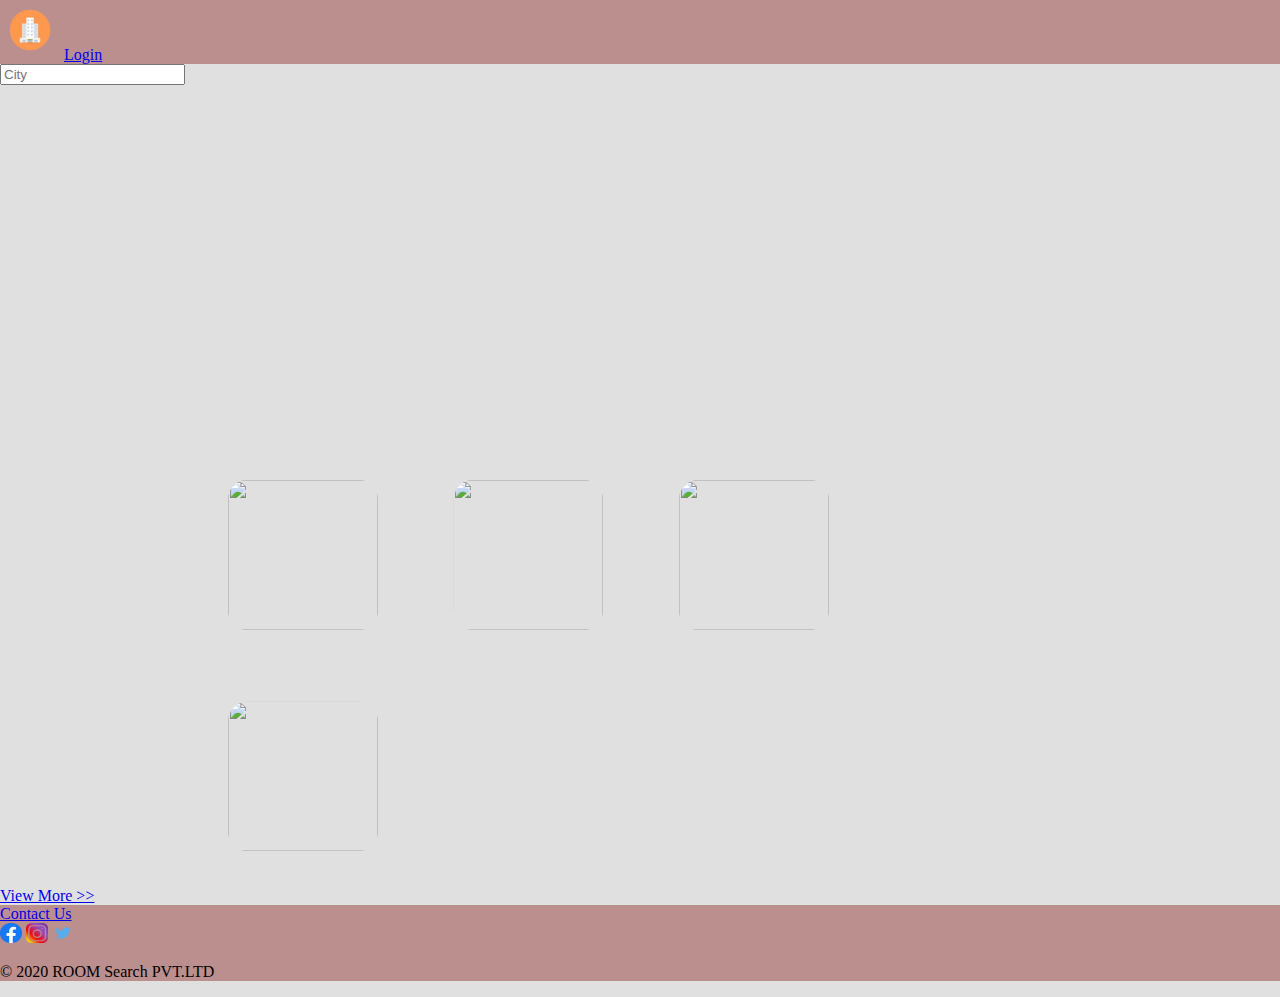
==== index.html @ 1270f101 "checkpoint 5" ====
<!DOCTYPE html>
<html>
<head>
    <link rel="stylesheet" href="styles/index.css">
</head>
<body>
       <!-- <div id="container"> -->
           <header id="header">
           <div>
               <img src="assests/images/logo.png" alt="logo" height="60px" width="60px"/>
               <span><a href="login.html">Login</a></span>             
           </div>
        </header>
           <div id="content">
               <form>
                   <div class="bg-img">
                    <div class="container">
                      <div class="topnav">
                        <input type="text" placeholder="City"/>
                      </div>
                    </div>
                  </div>
                </form>
                    <div class="cities">
                        <a href="list.html"><img class="places" src="https://media-cdn.tripadvisor.com/media/photo-s/15/33/fe/a2/new-delhi.jpg" /></a>
                   
                        <img class="places" src="https://media-cdn.tripadvisor.com/media/photo-s/15/33/fc/f0/goa.jpg" />
                    
                        <img class="places" src="https://media-cdn.tripadvisor.com/media/photo-s/0f/98/f7/df/charminar.jpg" />
                    
                        <img class="places" src="https://media-cdn.tripadvisor.com/media/photo-s/15/33/fe/ac/kolkata-calcutta.jpg" /><br>
                      
                    </div>
                    <a href="#">View More >></a>
        <footer id="footer">
               <a href="contact.html">Contact Us</a><br>
               <a href="https://www.facebook.com" target="_blank"><img class="social" src="assests/images/facebook.png" /></a>
               <a href="https://www.instagram.com" target="_blank"><img class="social" src="assests/images/instagram.png"/></a>
               <a href="https://www.twitter.com" target="_blank"><img class="social" src="assests/images/twitter.png"/></a> 
               <p>&copy 2020 ROOM Search PVT.LTD</p>
        </footer>
       <!-- </div>    -->
</body>
</html>



<!-- <div class="row">
    <div class="col-8" id="Delhi">
        <a href="list.html"><img class="places" src="https://media-cdn.tripadvisor.com/media/photo-s/15/33/fe/a2/new-delhi.jpg" /></a>
    </div>
    <div class="col-8" id="goa">
        <img class="places" src="https://media-cdn.tripadvisor.com/media/photo-s/15/33/fc/f0/goa.jpg" />
    </div>
    <div class="col-8" id="hyderabad">
        <img class="places" src="https://media-cdn.tripadvisor.com/media/photo-s/0f/98/f7/df/charminar.jpg" />
    </div>
    <div class="col-8" id="mumbai">
        <img class="places" src="https://media-cdn.tripadvisor.com/media/photo-s/15/33/fe/ac/kolkata-calcutta.jpg" /><br>
    </div>
         <a href="#">View More >></a>
</div>
</div> -->
---- styles/index.css ----
.places{

    height: 150px;
    width: 150px;
}
.social{
    height: 20px;
    width: 22px;
}
body{
    background-color: #e0e0e0;
    margin: 0%;
}
#header{
    background-color: rosybrown;
    margin: 0px;
    padding: 0px;
}

.bg-img{ /* The image used */
    background-image: url("https://media-cdn.tripadvisor.com/media/photo-o/14/10/2e/af/india.jpg");
    
    min-height: 380px;
    
    /* Center and scale the image nicely */
    background-position: center;
    background-repeat: no-repeat;
    background-size: cover;
}
.cities {
    margin-left: 15%;
    margin-right: 15%;
    
}
.places{
    padding: 4%;
    border-radius: 25%;
}
#footer{
    background-color: rosybrown;
    margin: 0%;
    padding: 0%;
}
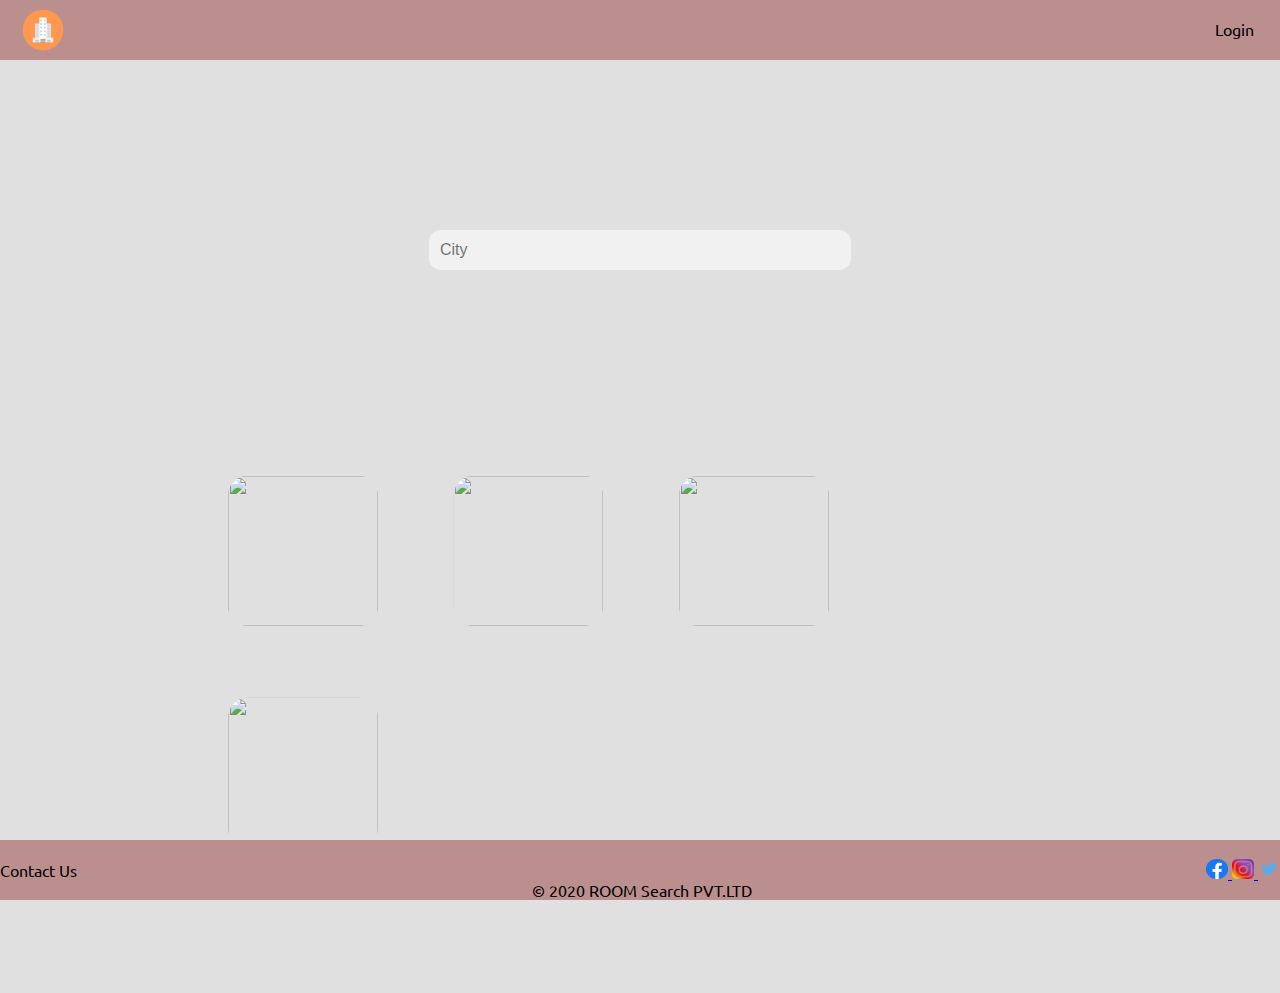
==== commit d9ab42a1: "checkpoint 6" ====
--- a/index.html
+++ b/index.html
@@ -2,26 +2,26 @@
 <html>
 <head>
     <link rel="stylesheet" href="styles/index.css">
+    <link rel="stylesheet" href="styles/common.css">
+    <link href="https://fonts.googleapis.com/css2?family=Ubuntu&display=swap" rel="stylesheet">
 </head>
 <body>
-       <!-- <div id="container"> -->
-           <header id="header">
-           <div>
-               <img src="assests/images/logo.png" alt="logo" height="60px" width="60px"/>
-               <span><a href="login.html">Login</a></span>             
-           </div>
-        </header>
+       <div id="container">
+            <header id="header">
+
+               <img class="logo" src="assests/images/logo.png" alt="logo" />
+            
+               <span><a class="login" href="login.html">Login</a></span>   
+
+            </header>
            <div id="content">
-               <form>
-                   <div class="bg-img">
-                    <div class="container">
-                      <div class="topnav">
-                        <input type="text" placeholder="City"/>
-                      </div>
-                    </div>
-                  </div>
-                </form>
-                    <div class="cities">
+                <section id="search">
+                    <form action="" id="searchBar">
+                        <input type="text" placeholder="City">
+                    </form>
+                </section>
+            </div>
+            <div class="cities">
                         <a href="list.html"><img class="places" src="https://media-cdn.tripadvisor.com/media/photo-s/15/33/fe/a2/new-delhi.jpg" /></a>
                    
                         <img class="places" src="https://media-cdn.tripadvisor.com/media/photo-s/15/33/fc/f0/goa.jpg" />
@@ -30,34 +30,36 @@
                     
                         <img class="places" src="https://media-cdn.tripadvisor.com/media/photo-s/15/33/fe/ac/kolkata-calcutta.jpg" /><br>
                       
-                    </div>
-                    <a href="#">View More >></a>
-        <footer id="footer">
-               <a href="contact.html">Contact Us</a><br>
-               <a href="https://www.facebook.com" target="_blank"><img class="social" src="assests/images/facebook.png" /></a>
-               <a href="https://www.instagram.com" target="_blank"><img class="social" src="assests/images/instagram.png"/></a>
-               <a href="https://www.twitter.com" target="_blank"><img class="social" src="assests/images/twitter.png"/></a> 
-               <p>&copy 2020 ROOM Search PVT.LTD</p>
-        </footer>
-       <!-- </div>    -->
+            </div>
+            <section id="viewmore">
+                <a href="#">View more >></a>
+            </section>
+                    
+
+                <footer>
+                        <section id="contactus">
+                              <a href="contact.html">Contact Us</a>
+                        </section>
+         
+                        <section id="copy">
+                               <p>&copy 2020 ROOM Search PVT.LTD</p>
+                        </section>
+                         
+                        <section id="fit">
+                             <a href="https://www.facebook.com" target="_blank">
+                                 <img class="social" src="assests/images/facebook.png" />
+                              </a>
+                             <a href="https://www.instagram.com" target="_blank">
+                                 <img class="social" src="assests/images/instagram.png"/>
+                              </a>
+              
+                             <a href="https://www.twitter.com" target="_blank">
+                                 <img class="social" src="assests/images/twitter.png"/>
+                              </a> 
+                        </section>       
+                 </footer> 
+       </div>   
 </body>
 </html>
 
 
-
-<!-- <div class="row">
-    <div class="col-8" id="Delhi">
-        <a href="list.html"><img class="places" src="https://media-cdn.tripadvisor.com/media/photo-s/15/33/fe/a2/new-delhi.jpg" /></a>
-    </div>
-    <div class="col-8" id="goa">
-        <img class="places" src="https://media-cdn.tripadvisor.com/media/photo-s/15/33/fc/f0/goa.jpg" />
-    </div>
-    <div class="col-8" id="hyderabad">
-        <img class="places" src="https://media-cdn.tripadvisor.com/media/photo-s/0f/98/f7/df/charminar.jpg" />
-    </div>
-    <div class="col-8" id="mumbai">
-        <img class="places" src="https://media-cdn.tripadvisor.com/media/photo-s/15/33/fe/ac/kolkata-calcutta.jpg" /><br>
-    </div>
-         <a href="#">View More >></a>
-</div>
-</div> -->--- a/styles/index.css
+++ b/styles/index.css
@@ -1,33 +1,56 @@
-
 
 .places{
-
     height: 150px;
     width: 150px;
 }
-.social{
-    height: 20px;
-    width: 22px;
-}
+
 body{
     background-color: #e0e0e0;
     margin: 0%;
+    min-height: 100vh;
 }
 #header{
     background-color: rosybrown;
     margin: 0px;
     padding: 0px;
+    position: sticky;
+    top: 0%;
+    width: 100%;
+}
+.login{
+    text-decoration: none;
+    color: black;
+    float: right;
+    margin-right: 2%;
+    margin-top: 1.5%;
+}
+.logo{
+    height: 60px;
+    width: 60px;
+    vertical-align: middle;
+    margin-left: 1%;
 }
 
-.bg-img{ /* The image used */
-    background-image: url("https://media-cdn.tripadvisor.com/media/photo-o/14/10/2e/af/india.jpg");
-    
-    min-height: 380px;
-    
-    /* Center and scale the image nicely */
-    background-position: center;
+#search{
+    background-image: url(https://media-cdn.tripadvisor.com/media/photo-o/14/10/2e/af/india.jpg);
     background-repeat: no-repeat;
     background-size: cover;
+    background-position: center;
+    height: 380px;
+    margin: 0;
+
+    display: flex;
+    justify-content: center;
+    align-items: center;
+}
+
+#searchBar > input{
+    background-color: #f1f1f1;
+    border: 1px solid transparent;
+    border-radius: 12px;
+    width: 400px;
+    font-size: 16px;
+    padding: 10px;
 }
 .cities {
     margin-left: 15%;
@@ -38,10 +61,33 @@
     padding: 4%;
     border-radius: 25%;
 }
-#footer{
+#viewmore{
+    text-align: center;
+    margin-bottom: 30px;
+}
+#viewmore > a{
+    text-decoration: none;
+    color: black;
+}
+footer{
     background-color: rosybrown;
-    margin: 0%;
-    padding: 0%;
+    position: sticky;
+    bottom: 0%;
+    display: flex;
+    justify-content: space-between;
+    align-items: center;
+    width: 100%;
+    height: 60px;
 }
-
-
+.social{
+    height: 20px;
+    width: 22px;
+}
+#contactus > a{
+    text-decoration: none;
+    color: black;   
+}
+#copy > p{
+    margin-bottom: 0%;
+    margin-top: 18%;
+}
--- a/styles/common.css
+++ b/styles/common.css
@@ -0,0 +1,5 @@
+
+
+body{
+    font-family: 'Ubuntu', sans-serif;
+}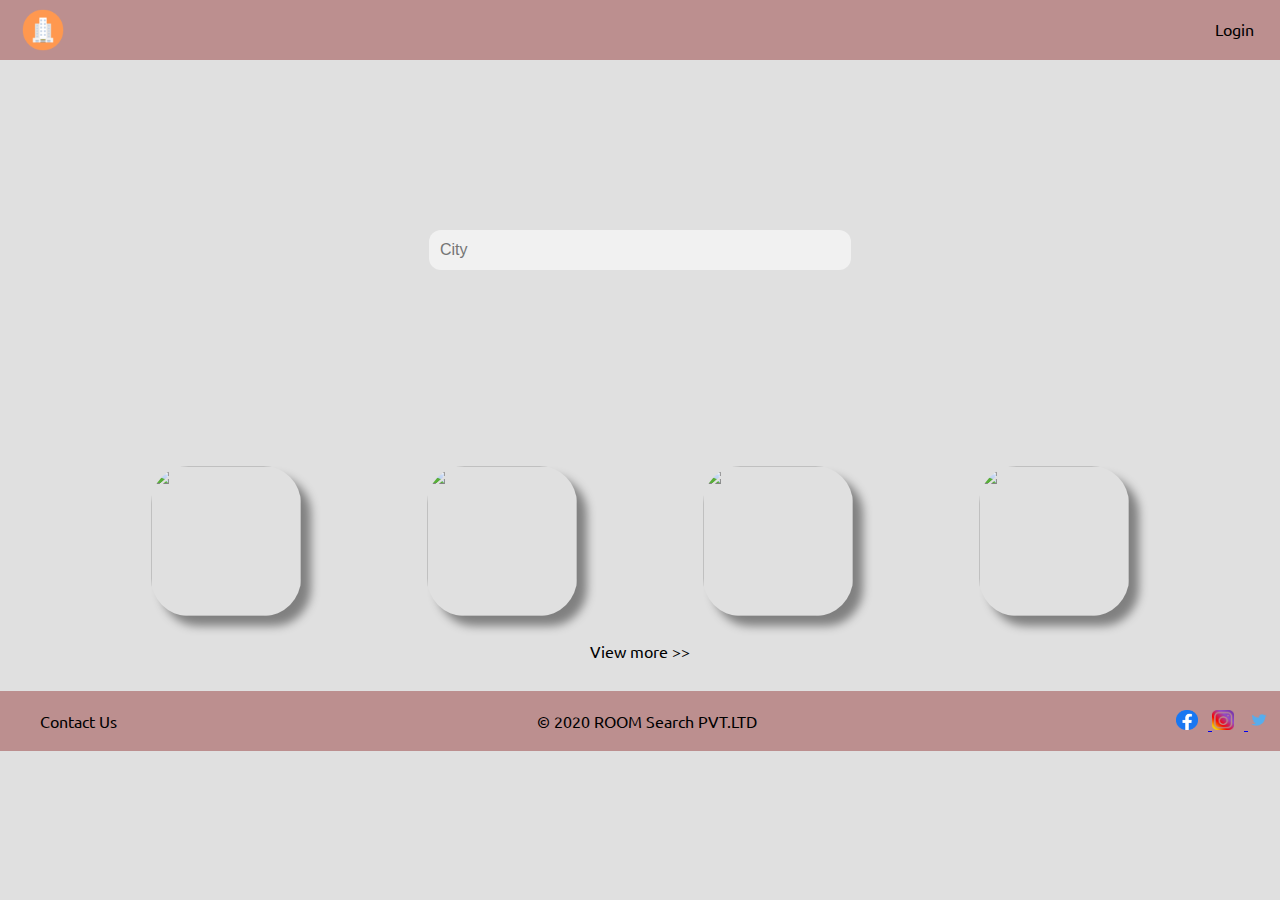
==== commit da94df5a: "checkpoint 7" ====
--- a/index.html
+++ b/index.html
@@ -8,11 +8,9 @@
 <body>
        <div id="container">
             <header id="header">
+                    <img class="logo" src="assests/images/logo.png" alt="logo"/>
 
-               <img class="logo" src="assests/images/logo.png" alt="logo" />
-            
-               <span><a class="login" href="login.html">Login</a></span>   
-
+                    <span><a class="login" href="login.html">Login</a></span> 
             </header>
            <div id="content">
                 <section id="search">
@@ -22,13 +20,35 @@
                 </section>
             </div>
             <div class="cities">
-                        <a href="list.html"><img class="places" src="https://media-cdn.tripadvisor.com/media/photo-s/15/33/fe/a2/new-delhi.jpg" /></a>
-                   
-                        <img class="places" src="https://media-cdn.tripadvisor.com/media/photo-s/15/33/fc/f0/goa.jpg" />
-                    
-                        <img class="places" src="https://media-cdn.tripadvisor.com/media/photo-s/0f/98/f7/df/charminar.jpg" />
-                    
-                        <img class="places" src="https://media-cdn.tripadvisor.com/media/photo-s/15/33/fe/ac/kolkata-calcutta.jpg" /><br>
+                        <div class="hov">
+                             <a href="list.html"><img class="places" src="https://media-cdn.tripadvisor.com/media/photo-s/15/33/fe/a2/new-delhi.jpg" />
+                                <div class="overlay">
+                                    <div class="text">Delhi</div>
+                                  </div>
+                            </a>
+                        </div>
+                        
+                        <div class="hov">
+                            <img class="places" src="https://media-cdn.tripadvisor.com/media/photo-s/15/33/fc/f0/goa.jpg" />
+                            <div class="overlay">
+                                <div class="text">Goa</div>
+                              </div>
+                        </div> 
+                        
+                        <div class="hov">
+                            <img class="places" src="https://media-cdn.tripadvisor.com/media/photo-s/0f/98/f7/df/charminar.jpg" />
+                            <div class="overlay">
+                                <div class="text">Hyderabad</div>
+                              </div>
+                        </div>  
+                        
+                        <div class="hov">
+                            <img class="places" src="https://media-cdn.tripadvisor.com/media/photo-s/15/33/fe/ac/kolkata-calcutta.jpg" />
+                            <div class="overlay">
+                                <div class="text">kolkata</div>
+                              </div>
+                        </div>  
+                        
                       
             </div>
             <section id="viewmore">
--- a/styles/index.css
+++ b/styles/index.css
@@ -51,15 +51,69 @@
     width: 400px;
     font-size: 16px;
     padding: 10px;
+    outline: none;
+        
 }
 .cities {
     margin-left: 15%;
     margin-right: 15%;
+    /* margin-top: 2%; */
+    padding: 0%;
+    text-align: center;
+    margin: 2%;
+    display: flex;
+    justify-content: space-evenly;
+}
+
+/* Hover start */
+.cities {
+    position: relative;
+    /* width: 50%; */
+  }
+  
+  .places {
+    display: block;
+    /* width: 100%;
+    height: auto; */
+  }
+  
+  .overlay {
+    position: absolute;
+    top: 0;
+    bottom: 0;
+    left: 0;
+    right: 0;
+    height: 100%;
+    width: 100%;
+    opacity: 0;
+    border-radius: 25%;
+    background-color: rgba(0, 0, 0, 0.6);
+  }
+  
+  .hov:hover .overlay {
+    opacity: 0.5;
+  }
+  .hov{
+      position: relative;
+  }
+  
+  .text {
+    color: #f1f1f1;
+    font-size: 20px;
+    position: absolute;
+    top: 50%;
+    left: 50%;
+    -webkit-transform: translate(-50%, -50%);
+    -ms-transform: translate(-50%, -50%);
+    transform: translate(-50%, -50%);
+    text-align: center;
+  }
+  /* hover end here */
+.places{
+    padding: 0%;
+    border-radius: 25%;
+    box-shadow: 10px 10px 10px grey;
     
-}
-.places{
-    padding: 4%;
-    border-radius: 25%;
 }
 #viewmore{
     text-align: center;
@@ -78,16 +132,22 @@
     align-items: center;
     width: 100%;
     height: 60px;
+    vertical-align: middle;
+    
 }
 .social{
     height: 20px;
     width: 22px;
+    margin-right: 10px;
+    
 }
 #contactus > a{
     text-decoration: none;
     color: black;   
+    margin-left: 40px;
 }
-#copy > p{
+/* #copy > p{
     margin-bottom: 0%;
-    margin-top: 18%;
-}
+    margin-top: 18%; 
+     vertical-align: middle;
+} */
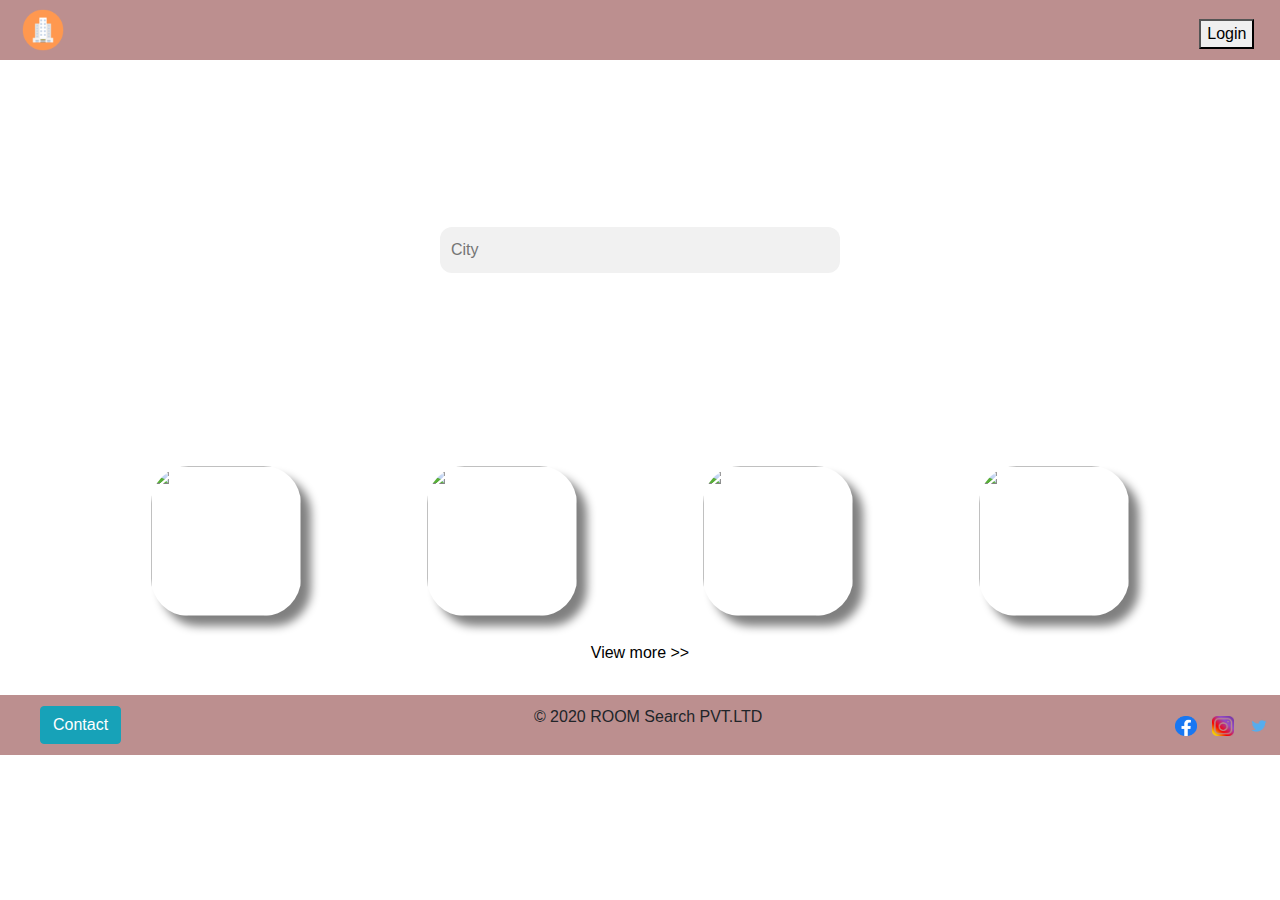
==== commit 39c6dd83: "checkpoint 8" ====
--- a/index.html
+++ b/index.html
@@ -4,13 +4,21 @@
     <link rel="stylesheet" href="styles/index.css">
     <link rel="stylesheet" href="styles/common.css">
     <link href="https://fonts.googleapis.com/css2?family=Ubuntu&display=swap" rel="stylesheet">
+    <link rel="stylesheet" href="https://stackpath.bootstrapcdn.com/bootstrap/4.5.0/css/bootstrap.min.css">
 </head>
 <body>
        <div id="container">
             <header id="header">
                     <img class="logo" src="assests/images/logo.png" alt="logo"/>
 
-                    <span><a class="login" href="login.html">Login</a></span> 
+                    <!-- <span><a class="login" href="login.html">Login</a></span>  -->
+
+                    <!-- Button trigger modal -->
+                        <button type="button" class="login" href="login.html" class="btn btn-primary" data-toggle="modal" data-target="#exampleModal">
+                            Login 
+                        </button>
+                        
+                       
             </header>
            <div id="content">
                 <section id="search">
@@ -56,9 +64,11 @@
             </section>
                     
 
-                <footer>
+                <div class="footer">
                         <section id="contactus">
-                              <a href="contact.html">Contact Us</a>
+                            <button type="button" href="login.html" class="btn btn-info" data-toggle="modal" data-target="#contact">
+                                Contact
+                            </button>
                         </section>
          
                         <section id="copy">
@@ -77,9 +87,61 @@
                                  <img class="social" src="assests/images/twitter.png"/>
                               </a> 
                         </section>       
-                 </footer> 
-       </div>   
+                    </div> 
+       </div> 
+       <script src="https://ajax.googleapis.com/ajax/libs/jquery/3.5.1/jquery.min.js"></script>
+       <script src="https://stackpath.bootstrapcdn.com/bootstrap/4.5.0/js/bootstrap.min.js"></script>  
 </body>
+ <!-- Modal -->
+ <div class="modal fade" id="exampleModal" tabindex="-1" role="dialog" aria-labelledby="exampleModalLabel" aria-hidden="true">
+    <div class="modal-dialog" role="document">
+    <div class="modal-content">
+        <div class="modal-header">
+        <h5 class="modal-title" id="exampleModalLabel">Please login</h5>
+        <button type="button" class="close" data-dismiss="modal" aria-label="Close">
+            <span aria-hidden="true">&times;</span>
+        </button>
+        </div>
+        <div class="modal-body">
+            <form action="index.html" method="get">
+                <label for="username">Username:</label>
+                <input  name="username" type="text" required autocomplete="off" placeholder="Enter Username"/><br>
+                <label for="userpassword">Password:</label>
+                <input  name="userpassword" type="password" required placeholder="Enter Password"/><br>
+            </form>
+        </div>
+        <div class="modal-footer d-flex justify-content-center">
+        <button type="button" class="btn btn-primary">Login</button>
+        </div>
+    </div>
+    </div>
+</div>
+
+ <!-- Modal -->
+ <div class="modal fade" id="contact" tabindex="-1" role="dialog" aria-labelledby="exampleModalLabel" aria-hidden="true">
+    <div class="modal-dialog" role="document">
+    <div class="modal-content">
+        <div class="modal-header">
+        <h5 class="modal-title" id="exampleModalLabel">Get In Touch</h5>
+        <button type="button" class="close" data-dismiss="modal" aria-label="Close">
+            <span aria-hidden="true">&times;</span>
+        </button>
+        </div>
+        <div class="modal-body">
+
+            Thank you for reaching out!!!
+        </p>
+        <p>Please enter your email and we will get back to you.</p>
+        <form action="index.html">
+            <input type="email" required autocomplete="off" placeholder="Enter your email"/><br>
+        </form>
+        </div>
+        <div class="modal-footer">
+        <button type="button" class="btn btn-primary">Submit</button>
+        </div>
+    </div>
+    </div>
+</div>
 </html>
 
 
--- a/styles/index.css
+++ b/styles/index.css
@@ -123,7 +123,7 @@
     text-decoration: none;
     color: black;
 }
-footer{
+.footer{
     background-color: rosybrown;
     position: sticky;
     bottom: 0%;
@@ -141,7 +141,7 @@
     margin-right: 10px;
     
 }
-#contactus > a{
+#contactus{
     text-decoration: none;
     color: black;   
     margin-left: 40px;
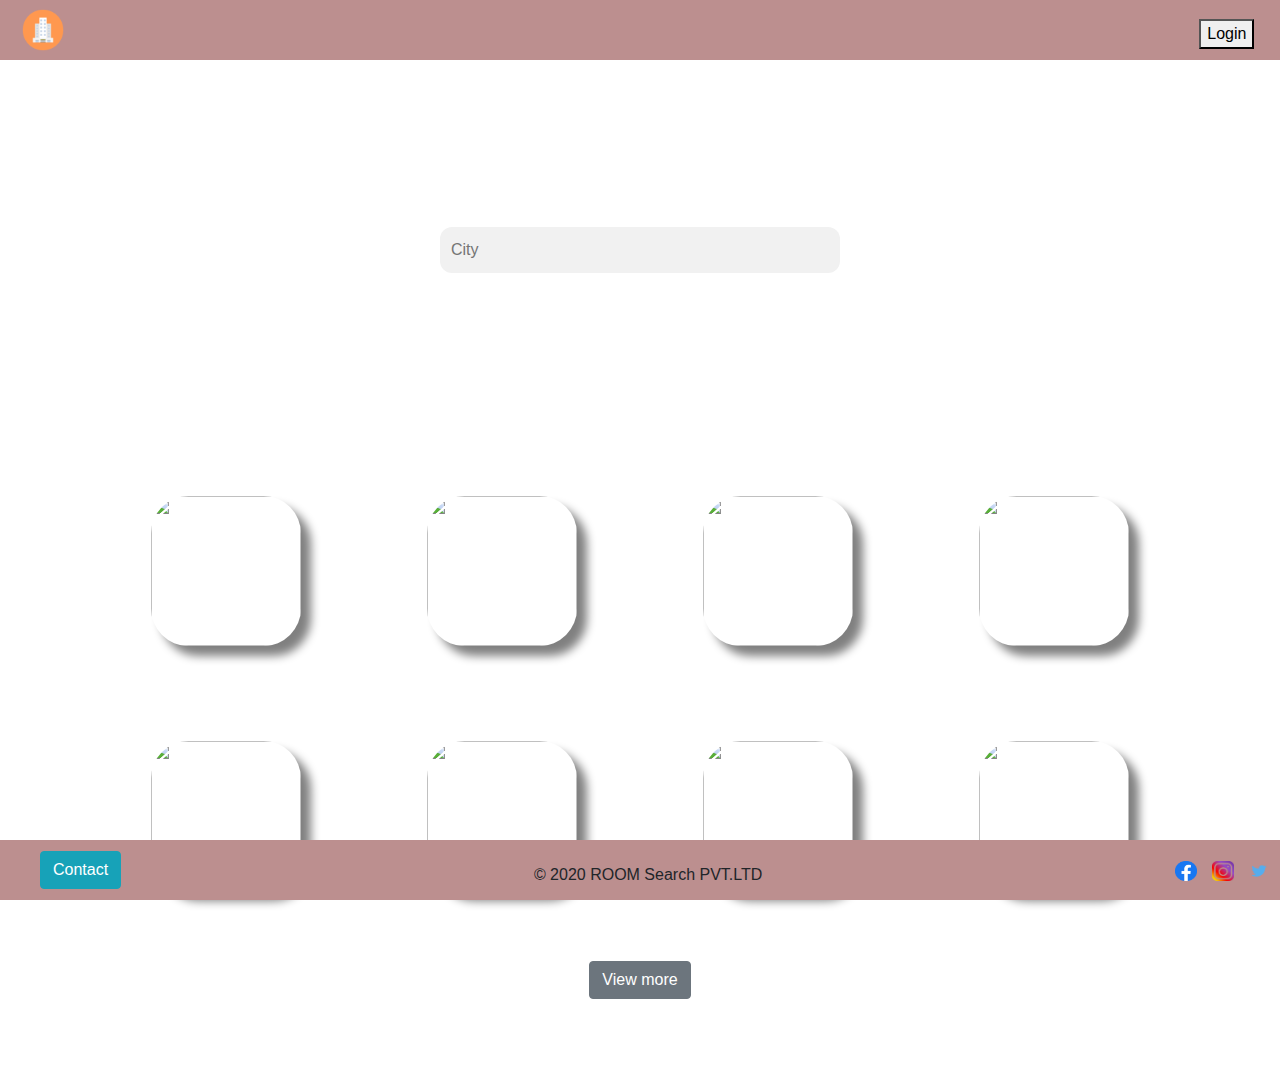
==== commit c96daa4b: "checkpoint 10" ====
--- a/index.html
+++ b/index.html
@@ -10,15 +10,10 @@
        <div id="container">
             <header id="header">
                     <img class="logo" src="assests/images/logo.png" alt="logo"/>
-
-                    <!-- <span><a class="login" href="login.html">Login</a></span>  -->
-
-                    <!-- Button trigger modal -->
                         <button type="button" class="login" href="login.html" class="btn btn-primary" data-toggle="modal" data-target="#exampleModal">
                             Login 
                         </button>
-                        
-                       
+                                  
             </header>
            <div id="content">
                 <section id="search">
@@ -27,7 +22,7 @@
                     </form>
                 </section>
             </div>
-            <div class="cities">
+            <div class="cities1">
                         <div class="hov">
                              <a href="list.html"><img class="places" src="https://media-cdn.tripadvisor.com/media/photo-s/15/33/fe/a2/new-delhi.jpg" />
                                 <div class="overlay">
@@ -55,16 +50,44 @@
                             <div class="overlay">
                                 <div class="text">kolkata</div>
                               </div>
-                        </div>  
-                        
-                      
+                        </div>           
             </div>
+            <div class="cities2">
+                <div class="hov">
+                     <img class="places" src="https://media-cdn.tripadvisor.com/media/photo-s/15/4d/46/b8/chennai-madras.jpg" />
+                        <div class="overlay">
+                            <div class="text">Chennai</div>
+                          </div>
+                </div>
+                
+                <div class="hov">
+                    <img class="places" src="https://media-cdn.tripadvisor.com/media/photo-s/15/33/fc/fc/agra.jpg" />
+                    <div class="overlay">
+                        <div class="text">Agra</div>
+                      </div>
+                </div> 
+                
+                <div class="hov">
+                    <img class="places" src="https://media-cdn.tripadvisor.com/media/photo-s/10/a3/3b/8a/screenshot-2017-09-12.jpg" />
+                    <div class="overlay">
+                        <div class="text">Jaipur</div>
+                      </div>
+                </div>  
+                
+                <div class="hov">
+                    <img class="places" src="https://media-cdn.tripadvisor.com/media/photo-s/0c/d2/2f/7a/palace-from-the-outside.jpg" />
+                    <div class="overlay">
+                        <div class="text">Bengaluru</div>
+                      </div>
+                </div>  
+                
+              
+    </div>
             <section id="viewmore">
-                <a href="#">View more >></a>
+                <button type="button" class="btn btn-secondary"><a href="#" >View more</a></button>
             </section>
-                    
-
-                <div class="footer">
+    
+            <div class="footer">
                         <section id="contactus">
                             <button type="button" href="login.html" class="btn btn-info" data-toggle="modal" data-target="#contact">
                                 Contact
@@ -87,7 +110,7 @@
                                  <img class="social" src="assests/images/twitter.png"/>
                               </a> 
                         </section>       
-                    </div> 
+            </div> 
        </div> 
        <script src="https://ajax.googleapis.com/ajax/libs/jquery/3.5.1/jquery.min.js"></script>
        <script src="https://stackpath.bootstrapcdn.com/bootstrap/4.5.0/js/bootstrap.min.js"></script>  
--- a/styles/index.css
+++ b/styles/index.css
@@ -54,7 +54,7 @@
     outline: none;
         
 }
-.cities {
+.cities1 {
     margin-left: 15%;
     margin-right: 15%;
     /* margin-top: 2%; */
@@ -63,14 +63,30 @@
     margin: 2%;
     display: flex;
     justify-content: space-evenly;
+    bottom: 20px;
+    top: 30px;
+}
+
+.cities2 {
+  margin-left: 15%;
+  margin-right: 15%;
+  /* margin-top: 2%; */
+  padding: 0%;
+  text-align: center;
+  margin: 2%;
+  display: flex;
+  justify-content: space-evenly;
+  margin-bottom: 170px;
+  top: 100px;
+}
+.cities2 {
+  position: relative;
 }
 
 /* Hover start */
-.cities {
+.cities1 {
     position: relative;
-    /* width: 50%; */
-  }
-  
+}  
   .places {
     display: block;
     /* width: 100%;
@@ -119,9 +135,9 @@
     text-align: center;
     margin-bottom: 30px;
 }
-#viewmore > a{
+#viewmore > button > a{
     text-decoration: none;
-    color: black;
+    color: white
 }
 .footer{
     background-color: rosybrown;
@@ -146,8 +162,8 @@
     color: black;   
     margin-left: 40px;
 }
-/* #copy > p{
+#copy > p{
     margin-bottom: 0%;
-    margin-top: 18%; 
+    margin-top: 4%; 
      vertical-align: middle;
-} */
+}
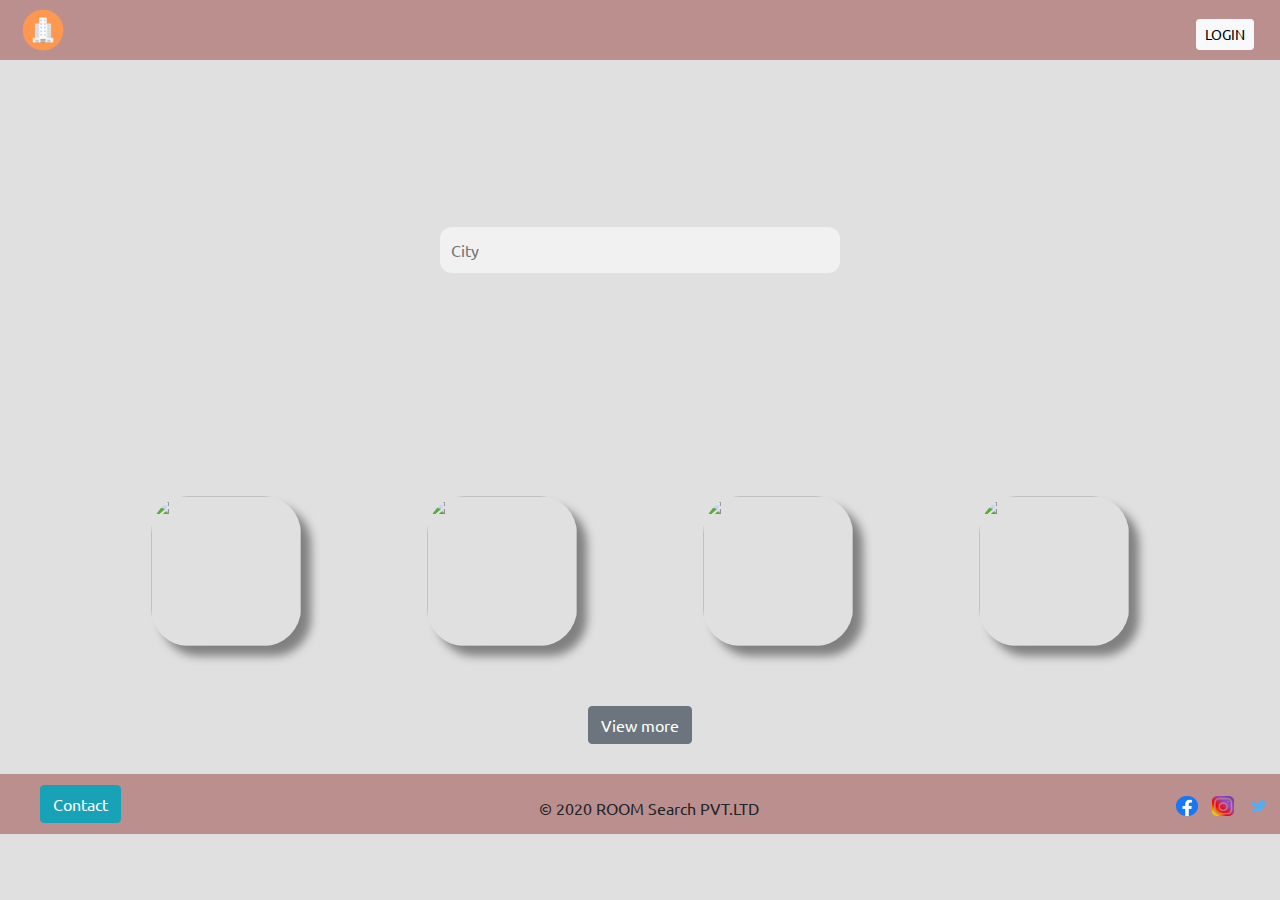
==== commit ca6d60fa: "checkpoint 11" ====
--- a/index.html
+++ b/index.html
@@ -2,20 +2,20 @@
 <html>
 <head>
     <link rel="stylesheet" href="styles/index.css">
-    <link rel="stylesheet" href="styles/common.css">
+    
     <link href="https://fonts.googleapis.com/css2?family=Ubuntu&display=swap" rel="stylesheet">
     <link rel="stylesheet" href="https://stackpath.bootstrapcdn.com/bootstrap/4.5.0/css/bootstrap.min.css">
+    <link rel="stylesheet" href="styles/common.css">
+    <script defer src="scripts/common.js"></script> 
+    
 </head>
 <body>
        <div id="container">
             <header id="header">
-                    <img class="logo" src="assests/images/logo.png" alt="logo"/>
-                        <button type="button" class="login" href="login.html" class="btn btn-primary" data-toggle="modal" data-target="#exampleModal">
-                            Login 
-                        </button>
-                                  
+              <!-- connected with commonjs-->
             </header>
-           <div id="content">
+            
+            <div id="content">
                 <section id="search">
                     <form action="" id="searchBar">
                         <input type="text" placeholder="City">
@@ -52,7 +52,7 @@
                               </div>
                         </div>           
             </div>
-            <div class="cities2">
+            <div class="cities2" id="clock">
                 <div class="hov">
                      <img class="places" src="https://media-cdn.tripadvisor.com/media/photo-s/15/4d/46/b8/chennai-madras.jpg" />
                         <div class="overlay">
@@ -79,92 +79,22 @@
                     <div class="overlay">
                         <div class="text">Bengaluru</div>
                       </div>
-                </div>  
-                
-              
-    </div>
-            <section id="viewmore">
-                <button type="button" class="btn btn-secondary"><a href="#" >View more</a></button>
+                </div>            
+            </div>
+            <section id="viewmore" >
+                <button class="btn btn-secondary" id="clockButton" onclick="toggleClock()">View more</button>
             </section>
     
-            <div class="footer">
-                        <section id="contactus">
-                            <button type="button" href="login.html" class="btn btn-info" data-toggle="modal" data-target="#contact">
-                                Contact
-                            </button>
-                        </section>
-         
-                        <section id="copy">
-                               <p>&copy 2020 ROOM Search PVT.LTD</p>
-                        </section>
-                         
-                        <section id="fit">
-                             <a href="https://www.facebook.com" target="_blank">
-                                 <img class="social" src="assests/images/facebook.png" />
-                              </a>
-                             <a href="https://www.instagram.com" target="_blank">
-                                 <img class="social" src="assests/images/instagram.png"/>
-                              </a>
+            <footer id="footer">
+               <!-- connected with commonjs                      -->               
+            </footer> 
+       </div> 
               
-                             <a href="https://www.twitter.com" target="_blank">
-                                 <img class="social" src="assests/images/twitter.png"/>
-                              </a> 
-                        </section>       
-            </div> 
-       </div> 
-       <script src="https://ajax.googleapis.com/ajax/libs/jquery/3.5.1/jquery.min.js"></script>
-       <script src="https://stackpath.bootstrapcdn.com/bootstrap/4.5.0/js/bootstrap.min.js"></script>  
+              <script src="https://ajax.googleapis.com/ajax/libs/jquery/3.5.1/jquery.min.js"></script>
+              <script src="https://stackpath.bootstrapcdn.com/bootstrap/4.5.0/js/bootstrap.min.js"></script>  
+              <script src="scripts/index.js"></script>
+              
 </body>
- <!-- Modal -->
- <div class="modal fade" id="exampleModal" tabindex="-1" role="dialog" aria-labelledby="exampleModalLabel" aria-hidden="true">
-    <div class="modal-dialog" role="document">
-    <div class="modal-content">
-        <div class="modal-header">
-        <h5 class="modal-title" id="exampleModalLabel">Please login</h5>
-        <button type="button" class="close" data-dismiss="modal" aria-label="Close">
-            <span aria-hidden="true">&times;</span>
-        </button>
-        </div>
-        <div class="modal-body">
-            <form action="index.html" method="get">
-                <label for="username">Username:</label>
-                <input  name="username" type="text" required autocomplete="off" placeholder="Enter Username"/><br>
-                <label for="userpassword">Password:</label>
-                <input  name="userpassword" type="password" required placeholder="Enter Password"/><br>
-            </form>
-        </div>
-        <div class="modal-footer d-flex justify-content-center">
-        <button type="button" class="btn btn-primary">Login</button>
-        </div>
-    </div>
-    </div>
-</div>
-
- <!-- Modal -->
- <div class="modal fade" id="contact" tabindex="-1" role="dialog" aria-labelledby="exampleModalLabel" aria-hidden="true">
-    <div class="modal-dialog" role="document">
-    <div class="modal-content">
-        <div class="modal-header">
-        <h5 class="modal-title" id="exampleModalLabel">Get In Touch</h5>
-        <button type="button" class="close" data-dismiss="modal" aria-label="Close">
-            <span aria-hidden="true">&times;</span>
-        </button>
-        </div>
-        <div class="modal-body">
-
-            Thank you for reaching out!!!
-        </p>
-        <p>Please enter your email and we will get back to you.</p>
-        <form action="index.html">
-            <input type="email" required autocomplete="off" placeholder="Enter your email"/><br>
-        </form>
-        </div>
-        <div class="modal-footer">
-        <button type="button" class="btn btn-primary">Submit</button>
-        </div>
-    </div>
-    </div>
-</div>
 </html>
 
 
--- a/styles/index.css
+++ b/styles/index.css
@@ -2,33 +2,6 @@
 .places{
     height: 150px;
     width: 150px;
-}
-
-body{
-    background-color: #e0e0e0;
-    margin: 0%;
-    min-height: 100vh;
-}
-#header{
-    background-color: rosybrown;
-    margin: 0px;
-    padding: 0px;
-    position: sticky;
-    top: 0%;
-    width: 100%;
-}
-.login{
-    text-decoration: none;
-    color: black;
-    float: right;
-    margin-right: 2%;
-    margin-top: 1.5%;
-}
-.logo{
-    height: 60px;
-    width: 60px;
-    vertical-align: middle;
-    margin-left: 1%;
 }
 
 #search{
@@ -65,12 +38,12 @@
     justify-content: space-evenly;
     bottom: 20px;
     top: 30px;
+    position: relative;
 }
 
 .cities2 {
   margin-left: 15%;
   margin-right: 15%;
-  /* margin-top: 2%; */
   padding: 0%;
   text-align: center;
   margin: 2%;
@@ -78,19 +51,13 @@
   justify-content: space-evenly;
   margin-bottom: 170px;
   top: 100px;
-}
-.cities2 {
   position: relative;
+  display: none;
 }
 
 /* Hover start */
-.cities1 {
-    position: relative;
-}  
   .places {
     display: block;
-    /* width: 100%;
-    height: auto; */
   }
   
   .overlay {
@@ -134,36 +101,10 @@
 #viewmore{
     text-align: center;
     margin-bottom: 30px;
+    margin-top: 90px;
 }
 #viewmore > button > a{
     text-decoration: none;
     color: white
 }
-.footer{
-    background-color: rosybrown;
-    position: sticky;
-    bottom: 0%;
-    display: flex;
-    justify-content: space-between;
-    align-items: center;
-    width: 100%;
-    height: 60px;
-    vertical-align: middle;
-    
-}
-.social{
-    height: 20px;
-    width: 22px;
-    margin-right: 10px;
-    
-}
-#contactus{
-    text-decoration: none;
-    color: black;   
-    margin-left: 40px;
-}
-#copy > p{
-    margin-bottom: 0%;
-    margin-top: 4%; 
-     vertical-align: middle;
-}
+
--- a/styles/common.css
+++ b/styles/common.css
@@ -2,4 +2,61 @@
 
 body{
     font-family: 'Ubuntu', sans-serif;
-}+    background-color: #e0e0e0;
+    margin: 0%;
+    min-height: 100vh;
+}
+/* header tag start from here */
+#header{
+    background-color: rosybrown;
+    margin: 0px;
+    padding: 0px;
+    position: sticky;
+    top: 0%;
+    width: 100%;
+}
+#loginButton{
+    text-decoration: none;
+    color: black;
+    float: right;
+    margin-right: 2%;
+    margin-top: 1.5%;
+}
+.logo{
+    height: 60px;
+    width: 60px;
+    vertical-align: middle;
+    margin-left: 1%;
+}
+/* header tag end here */
+
+/* footer tag start from here */
+#footer{
+    background-color: rosybrown;
+    position: sticky;
+    bottom: 0%;
+    display: flex;
+    justify-content: space-between;
+    align-items: center;
+    width: 100%;
+    height: 60px;
+    vertical-align: middle;
+    
+}
+.social{
+    height: 20px;
+    width: 22px;
+    margin-right: 10px;
+    
+}
+#contactus{
+    text-decoration: none;
+    color: black;   
+    margin-left: 40px;
+}
+#copy > p{
+    margin-bottom: 0%;
+    margin-top: 4%; 
+     vertical-align: middle;
+}
+/* footer tag end here */